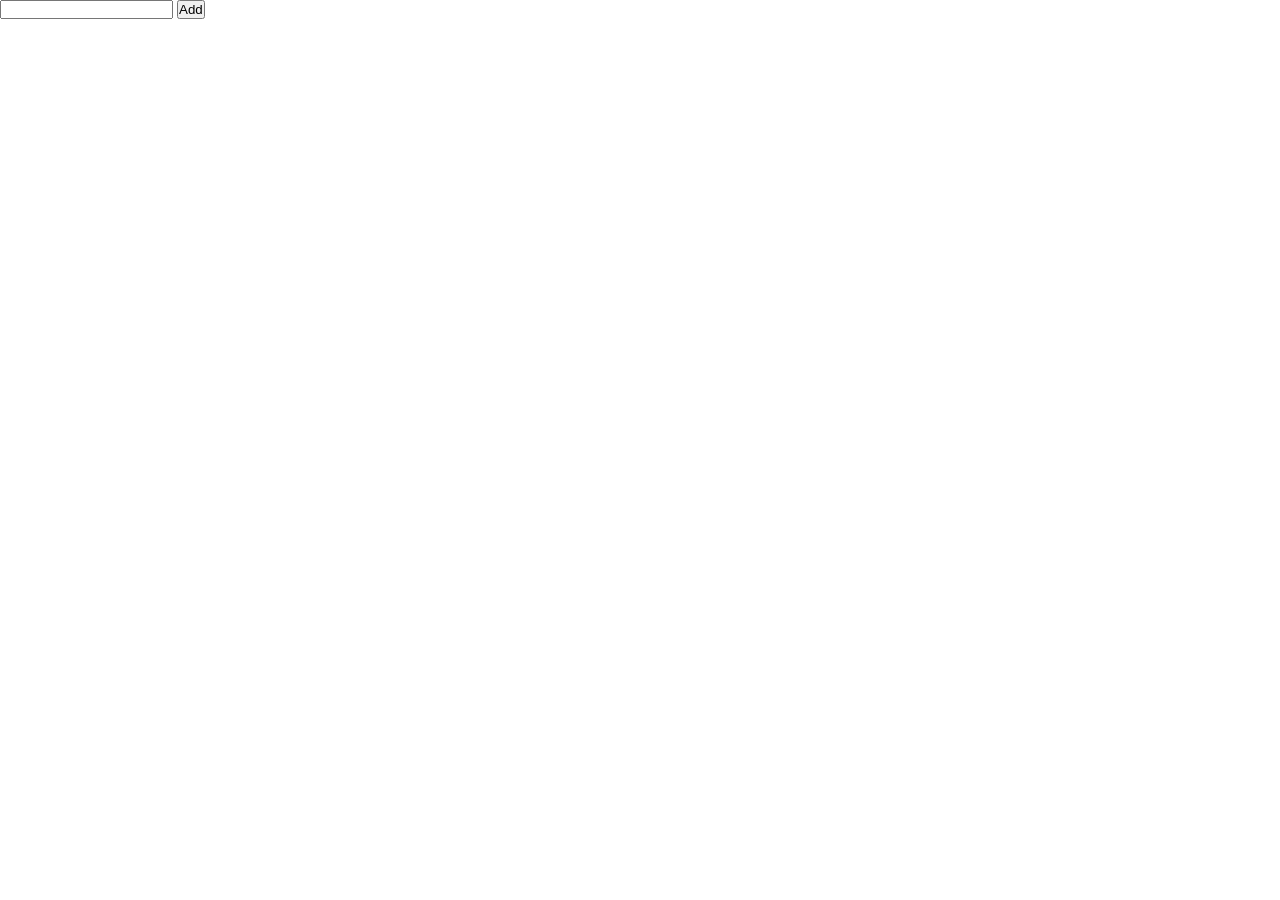
==== index.html @ 23f2a3b7 "Updates" ====
<!DOCTYPE html>
<html lang="en">
  <head>
    <meta charset="UTF-8" />
    <meta name="viewport" content="width=device-width, initial-scale=1.0" />
    <link rel="stylesheet" href="./styles/style.css" />
    <title>To Do List</title>
  </head>
  <body>
    <input type="text" name="userData" id="userText" />
    <button onclick="addToList()">Add</button>
    <ol class="result"></ol>
  </body>
  <script src="./index.js"></script>
</html>
---- styles/style.css ----
* {
  margin: 0;
  padding: 0;
  box-sizing: border-box;
}

/*# sourceMappingURL=style.css.map */
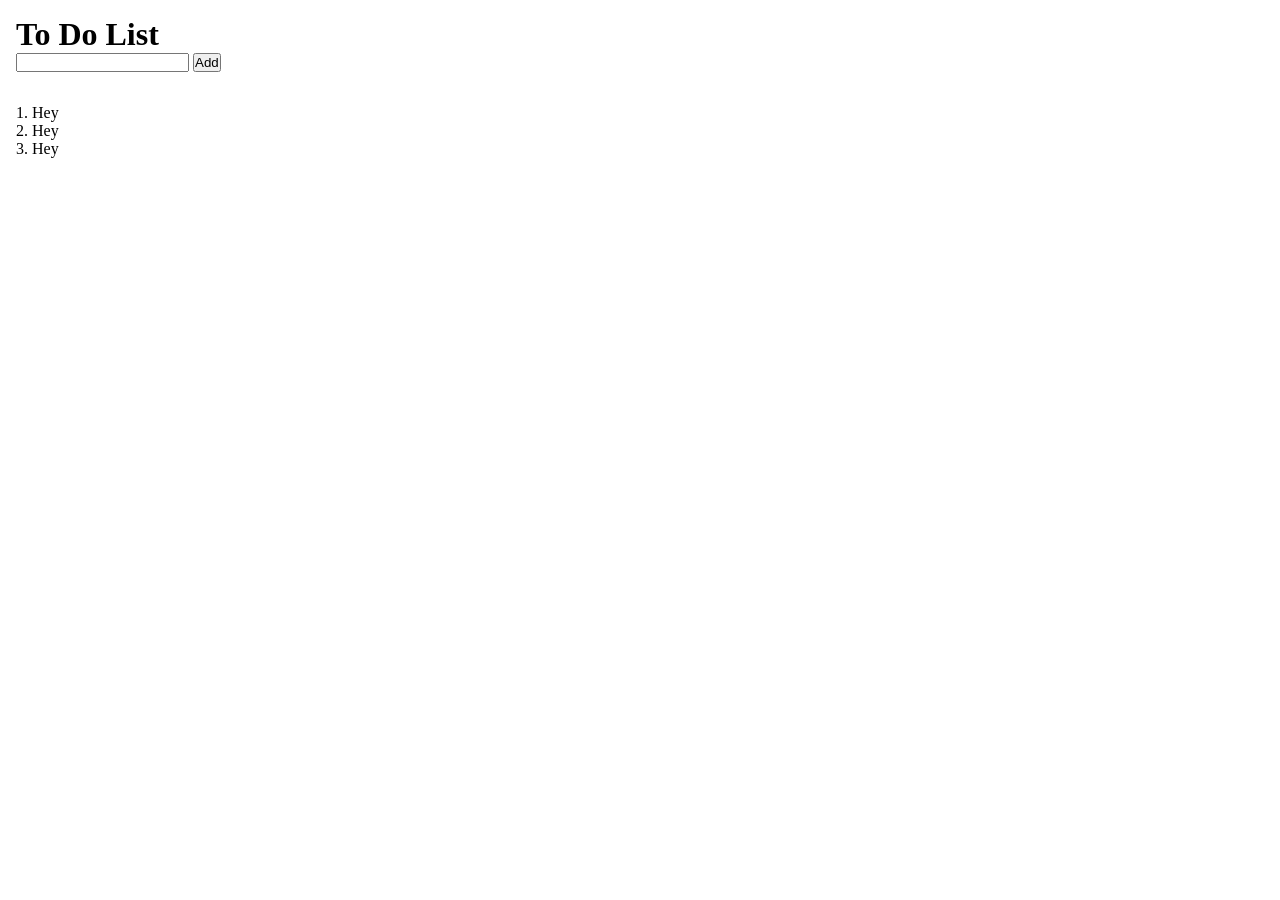
==== commit 58d91b38: "Updates" ====
--- a/index.html
+++ b/index.html
@@ -3,13 +3,22 @@
   <head>
     <meta charset="UTF-8" />
     <meta name="viewport" content="width=device-width, initial-scale=1.0" />
-    <link rel="stylesheet" href="./styles/style.css" />
+    <link rel="stylesheet" href="./styles/main.css" />
     <title>To Do List</title>
   </head>
   <body>
-    <input type="text" name="userData" id="userText" />
-    <button onclick="addToList()">Add</button>
-    <ol class="result"></ol>
+    <div class="container">
+      <h1>To Do List</h1>
+      <main>
+        <input type="text" name="userData" id="userText" />
+        <button onclick="addToList()">Add</button>
+        <ol class="result">
+          <li>Hey</li>
+          <li>Hey</li>
+          <li>Hey</li>
+        </ol>
+      </main>
+    </div>
   </body>
   <script src="./index.js"></script>
 </html>
--- a/styles/main.css
+++ b/styles/main.css
@@ -0,0 +1,20 @@
+* {
+  margin: 0;
+  padding: 0;
+  box-sizing: border-box;
+}
+
+.container {
+  width: 100%;
+  height: 100vh;
+  padding: 1rem;
+}
+
+.result {
+  padding-top: 2rem;
+}
+.result li {
+  margin-left: 1rem;
+}
+
+/*# sourceMappingURL=main.css.map */
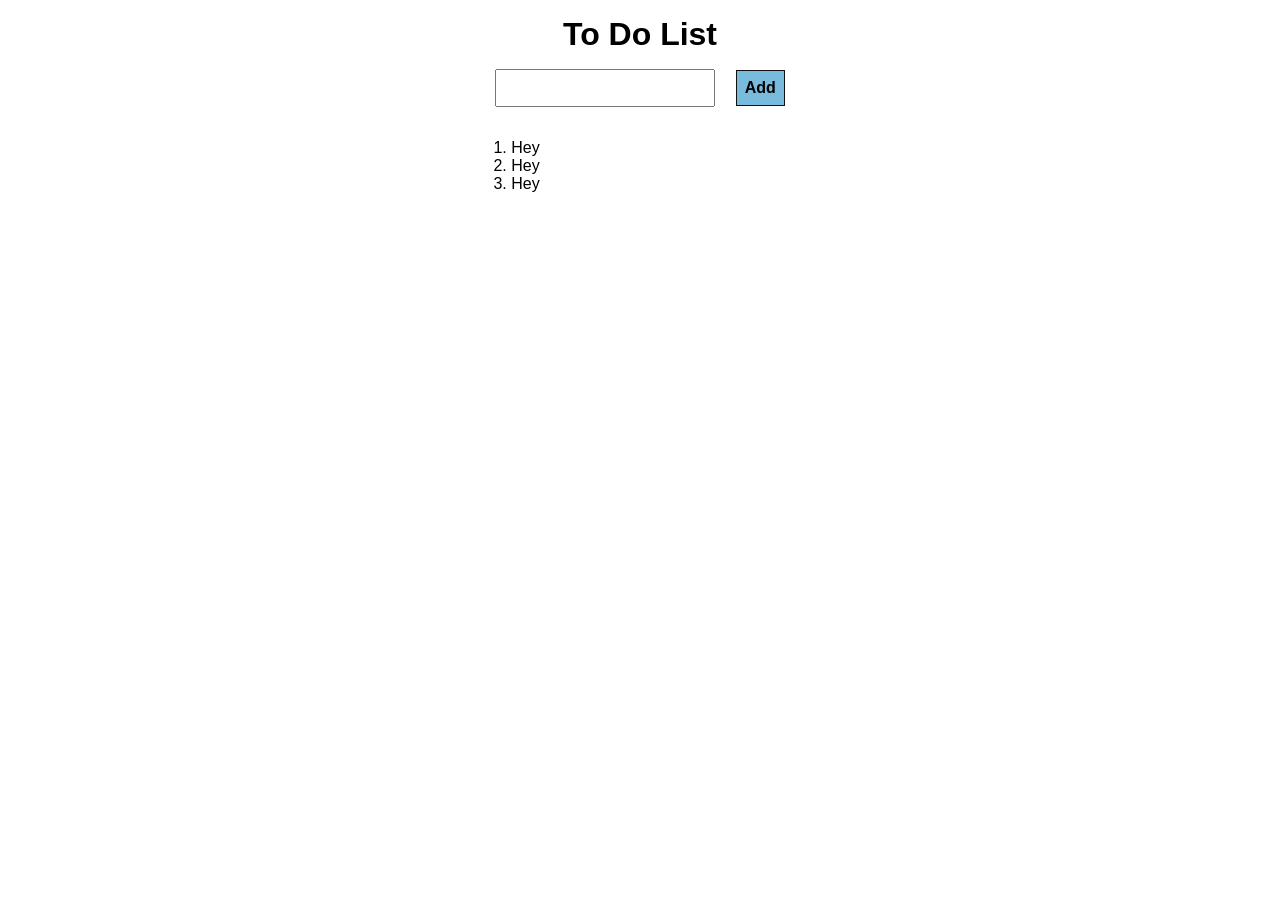
==== commit b12ba02b: "Updates" ====
--- a/index.html
+++ b/index.html
@@ -10,8 +10,10 @@
     <div class="container">
       <h1>To Do List</h1>
       <main>
-        <input type="text" name="userData" id="userText" />
-        <button onclick="addToList()">Add</button>
+        <div class="button">
+          <input type="text" name="userData" id="userText" />
+          <button onclick="addToList()">Add</button>
+        </div>
         <ol class="result">
           <li>Hey</li>
           <li>Hey</li>
--- a/styles/main.css
+++ b/styles/main.css
@@ -4,10 +4,17 @@
   box-sizing: border-box;
 }
 
+:root {
+  font-family: futura, helvetica, sans-serif;
+}
+
 .container {
   width: 100%;
   height: 100vh;
   padding: 1rem;
+  display: flex;
+  flex-direction: column;
+  align-items: center;
 }
 
 .result {
@@ -17,4 +24,27 @@
   margin-left: 1rem;
 }
 
+button {
+  padding: 0.5rem;
+  background-color: #79bbdd;
+  border: 1px solid #111;
+  font-size: 1rem;
+  font-weight: bold;
+  margin-left: 1rem;
+}
+
+button:hover {
+  background-color: #2265ac;
+  transition: 500ms ease-in-out;
+}
+
+.button {
+  margin-top: 1rem;
+}
+
+input {
+  font-size: 1rem;
+  padding: 0.5rem;
+}
+
 /*# sourceMappingURL=main.css.map */
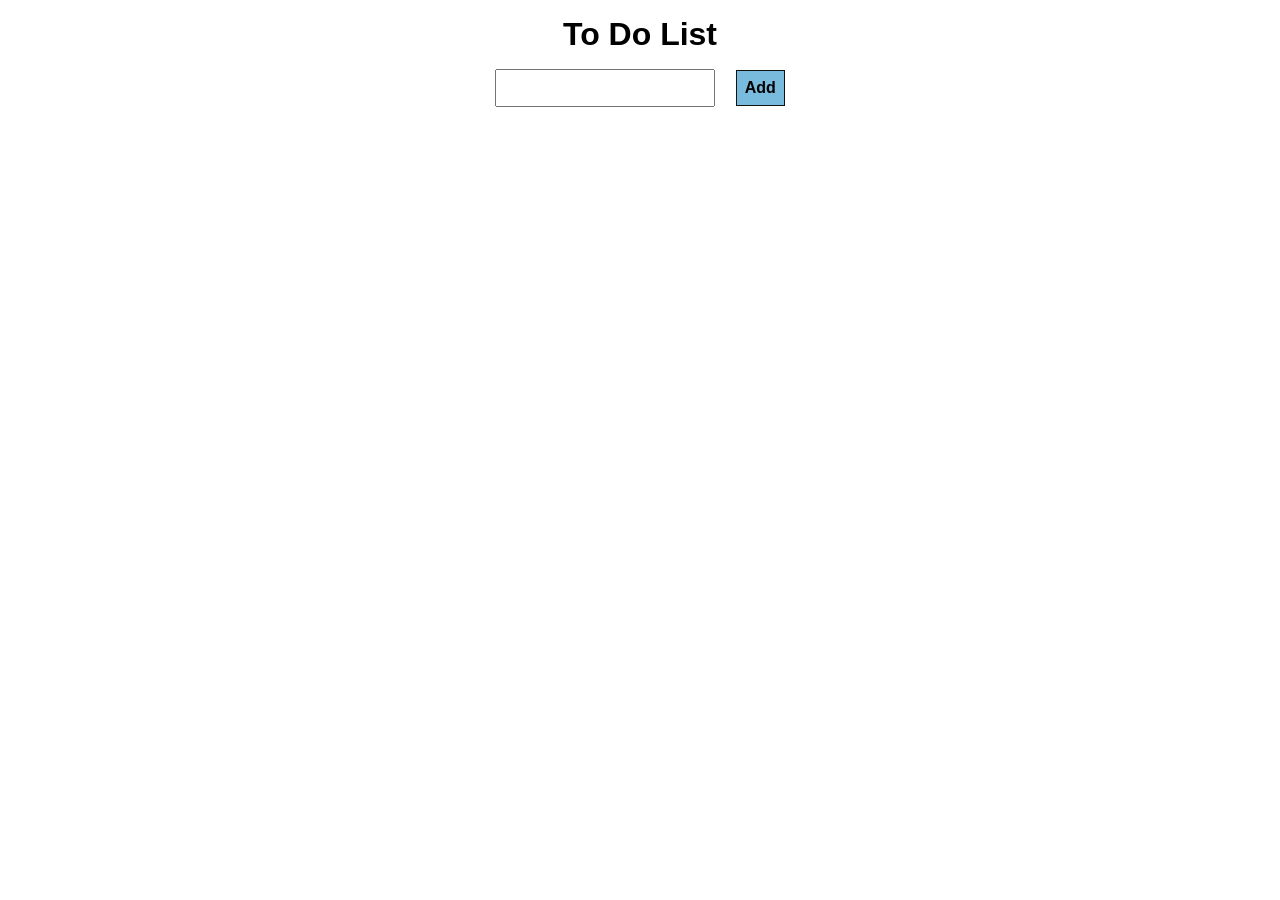
==== commit 5f58406d: "Updates" ====
--- a/index.html
+++ b/index.html
@@ -14,11 +14,7 @@
           <input type="text" name="userData" id="userText" />
           <button onclick="addToList()">Add</button>
         </div>
-        <ol class="result">
-          <li>Hey</li>
-          <li>Hey</li>
-          <li>Hey</li>
-        </ol>
+        <ol class="result"></ol>
       </main>
     </div>
   </body>
--- a/styles/main.css
+++ b/styles/main.css
@@ -22,6 +22,7 @@
 }
 .result li {
   margin-left: 1rem;
+  padding: 0.5rem;
 }
 
 button {
